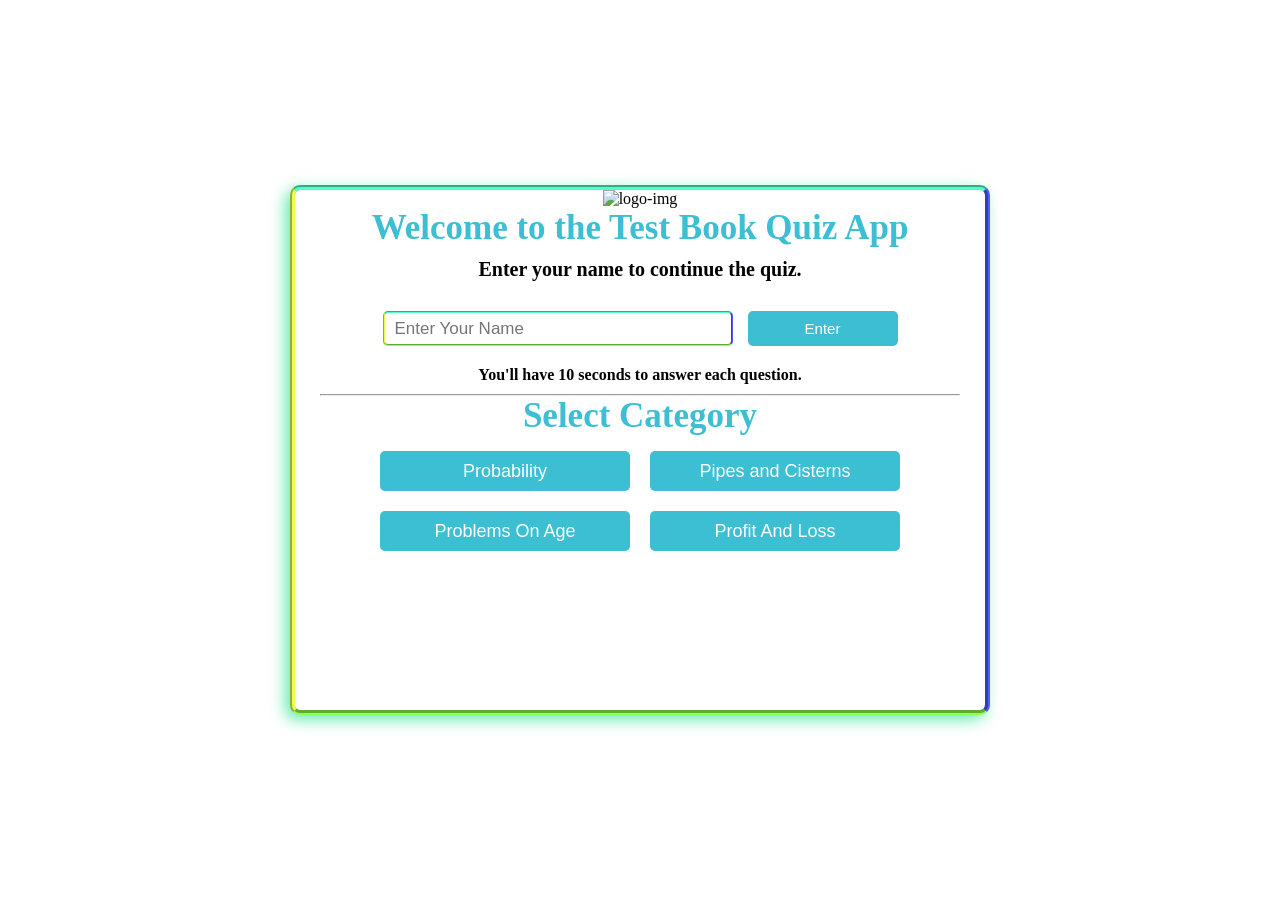
==== QuizApp using JS/index.html @ 61a05ff6 "initial commit" ====
<!DOCTYPE html>
<html lang="en">

<head>
  <meta charset="UTF-8" />
  <meta http-equiv="X-UA-Compatible" content="IE=edge" />
  <meta name="viewport" content="width=device-width, initial-scale=1.0" />
  <link rel="stylesheet" href="style.css" />
  <title>Quiz App</title>
</head>

<body>
  <!-- main  page creation -->
  <div class="mainPage">
    <div class="welcome_section">
      <div class="logo">
        <img src="https://softwarevital.com/wp-content/uploads/2020/07/testbook-logo-1024x1024.jpg" alt="logo-img" />
      </div>
      <div class="heading">
        <h2 class="heading_style">Welcome to the Test Book Quiz App</h2>
        <h3>Enter your name to continue the quiz.</h3>
      </div>
      <div class="user_info">
        <input type="text" class="input_value" name="value" required placeholder="Enter Your Name" autocomplete="off" />
        <button type="button" class="enter_btn" onclick="printname()"> Enter </button>
      </div>
      <div class="message_area">
        <h4>
          <div id="user_message"></div>
          You'll have 10 seconds to answer each question.
        </h4>
        <hr class="line" />
        <h2 class="heading_style">Select Category</h2>
      </div>
      <!-- category button  -->
      <div class="category_section">
        <div class="category_button">
          <button type="button" class="questionsCategory" data-category="probability"> Probability </button>
          <button type="button" class="questionsCategory" data-category="Pipes and Cisterns"> Pipes and Cisterns
          </button>
          <button type="button" class="questionsCategory" data-category="Problems On Age"> Problems On Age </button>
          <button type="button" class="questionsCategory" data-category="Profit And Loss"> Profit And Loss </button>
        </div>
      </div>
    </div>
  </div>
  <!-- main page end -->

  <!-- question box start -->
  <div class="question_box" id="question_page" hidden>
    <div id="wish">
      <h2>Give Your Best : <span id="wish_name" class="name"></span></h2>
    </div>
    <img id="inside_logo" src="https://softwarevital.com/wp-content/uploads/2020/07/testbook-logo-1024x1024.jpg"
      alt="logo-img" />
    <h1 class="selected_category"><span id="categoryName"></span></h1>
    <div class="score_timer">
      <div id="timer">0:00</div>
      <div id="score">Score:</div>
    </div>
    <fieldset>
      <legend class="question_count"></legend>
      <div class="questions"></div>
    </fieldset>
    <div class="answer_option" id="ds" show>
      <span type="button" class="option">1</span>
      <span type="button" class="option">2</span>
      <span type="button" class="option">3</span>
      <span type="button" class="option">4</span>
    </div>
    <div class="next_btn">
      <button type="button" id="next" class="next_question_btn"> Next Question </button>
      <button type="button" id="rsltbtn" class="see_result_btn" onclick="showResult()" hidden> See Your Result </button>
    </div>
  </div>
  <!--  question  box end-->

  <!--  result box start-->
  <div class="result_box">
    <div class="users_result">
      <h2>Quiz Result</h2>
      <p class="resultPage"> <span class="name" id="user_name">VVVV</span>Your Result Is : </p>
      <p class="resultPage"> Total Time Taken : <span style="font-weight: bold" id="total_time_taken"> </span> </p>
      <p class="resultPage"> Total Question : <span style="font-weight: bold" id="total_questions"> 10 </span> </p>
      <p class="resultPage"> Attempt : <span style="font-weight: bold" id="attempted_questions"> 10 </span> </p>
      <p class="resultPage"> Correct : <span style="font-weight: bold" id="correct_answers"> </span> </p>
      <p class="resultPage"> Wrong : <span style="font-weight: bold" id="wrong_answers"> </span> </p>
      <p class="resultPage"> Percentage : <span style="font-weight: bold" id="result_in_percent"> </span> </p>
    </div>
    <div class="last_btn">
      <button class="restart">Start Again</button>
      <button class="homePage">Go To Home</button>
    </div>
  </div>
  <!--  result box end-->

  <!-- Adding External Javascript -->
  <script src="allQuestion.js"></script>
  <script src="app.js"></script>
</body>

</html>
---- QuizApp using JS/style.css ----
/* Adding universal styles */
* {
  padding: 0;
  margin: 0;
  box-sizing: border-box;
}

/* defining predefine colors */
:root {
  --primary: #3dbfd3;
  --dark: #161616;
  --pure: #ffffff;
  --border: #00e1ff;
  --light: #bcbcbc;
}

/* add styles to body */
body {
  width: 100vw;
  height: 80vh;
  animation: color 9s infinite linear;
}

.welcome_section,
.question_box,
.result_box {
  position: absolute;
  top: 50%;
  left: 50%;
  transform: translate(-50%, -50%);
}

#inside_logo {
  width: 130px;
  height: 130px;
  background-size: cover;
  display: block;
  margin-left: auto;
  margin-right: auto;
}

#wish h2 {
  font-size: 20px;
  margin-top: 0px;
}

.question_box.activeQuestion,
.welcome_section.activeCategories,
.result_box.activeResult {
  z-index: 5;
  opacity: 1;
  display: flex;
}

/* add styles to categories box */
.welcome_section {
  width: 700px;
  height: 530px;
  display: flex;
  align-items: center;
  flex-direction: column;
  border-top: 5px groove #50ffc5;
  border-right: 5px groove #505eff;
  border-bottom: 5px groove #91ff50;
  border-left: 5px groove #e6ff50;
  box-shadow: -5px 5px 16px -1px rgba(19, 224, 138, 0.7);
  -webkit-box-shadow: -5px 5px 16px -1px rgba(19, 224, 138, 0.7);
  -moz-box-shadow: -5px 5px 16px -1px rgba(19, 224, 138, 0.7);
  border-radius: 10px;
  background: var(--pure);
}

.logo img {
  width: 150px;
  object-fit: cover;
}

.heading_style {
  color: var(--primary);
  text-align: center;
  font-size: 35px;
}

h3 {
  text-align: center;
  font-size: 20px;
  padding: 10px;
}

.user_info {
  display: flex;
  align-items: center;
}

/* style user name input */
.user_info input {
  width: 350px;
  height: 35px;
  border-top: 2px groove #50ffc5;
  border-right: 2px groove #505eff;
  border-bottom: 2px groove #91ff50;
  border-left: 2px groove #e6ff50;
  margin: 20px 0px;
  border-radius: 5px;
  padding-left: 10px;
  font-size: 17px;
}

.enter_btn {
  width: 150px;
  height: 35px;
  border: none;
  color: white;
  background-color: var(--primary);
  border-radius: 5px;
  margin-left: 15px;
  font-size: 15px;
}

.enter_btn:hover {
  cursor: pointer;
  width: 150px;
  background-color: var(--pure);
  border: 1px solid var(--border);
  color: var(--primary);
  transition: all.3s ease;
}

h4 {
  margin-bottom: 10px;
  text-align: center;
}

#user_message {
  text-align: center;
  font-size: 20px;
  color: var(--primary);
  font-weight: bold;
  animation-name: bold_font;
  animation-iteration-count: infinite;
  animation-duration: 10s;
}

#wish_name {
  font-size: 20px;
  color: var(--primary);
  font-weight: bold;
  animation-name: bold_font;
  animation-iteration-count: infinite;
  animation-duration: 10s;
}

.line {
  width: 50vw;
  color: var(--dark);
}

.category_button {
  display: grid;
  grid-template-columns: 1fr 1fr;
  justify-content: space-evenly;
  gap: 20px;
  margin-top: 15px;
}

.category_button button {
  width: 250px;
  height: 40px;
  border-radius: 5px;
  text-align: center;
  font-size: 18px;
  padding: 5px;
  border: none;
  background-color: var(--primary);
  color: var(--pure);
}

.category_button button:hover {
  cursor: pointer;
  width: 250px;
  border: 2px solid var(--primary);
  background-color: var(--pure);
  color: var(--primary);
  transition: all.3s ease;
}

/* style main quiz box */
.question_box {
  width: 55vw;
  height: 95vh;
  padding: 30px;
  border-top: 5px groove #50ffc5;
  border-right: 5px groove #505eff;
  border-bottom: 5px groove #91ff50;
  border-left: 5px groove #e6ff50;
  box-shadow: -5px 5px 16px -1px rgba(19, 224, 138, 0.7);
  -webkit-box-shadow: -5px 5px 16px -1px rgba(19, 224, 138, 0.7);
  -moz-box-shadow: -5px 5px 16px -1px rgba(19, 224, 138, 0.7);
  border-radius: 10px;
  background-color: var(--pure);
  z-index: 1;
}

.selected_category {
  text-align: center;
  border-bottom: 1px solid var(--dark);
  color: var(--primary);
  padding-bottom: 5px;
  text-transform: capitalize;
}

.score_timer {
  display: flex;
  justify-content: space-between;
  margin-top: 10px;

}

#timer {
  border: 2px solid var(--primary);
  padding: 5px;
  border-radius: 50%;
  font-size: 20px;
}

#score {
  font-size: 20px;
}

legend {
  padding: 10px;
  border: 2px solid var(--border);
  border-radius: 30px;
  color: var(--primary);
}

fieldset {
  padding: 10px;
  text-align: center;
  border-radius: 7px;
  font-size: 18px;
}

.answer_option {
  display: grid;
  grid-template-columns: 1fr 1fr;
  gap: 15px;
  margin-top: 20px;
}

.answer_option span {
  padding: 5px;
  border-radius: 15px;
  border: 2px solid var(--primary);
  background-color: var(--pure);
  color: var(--primary);
  text-align: center;
}

.answer_option span:hover {

  background-color: var(--primary);
  color: var(--pure);
  border: 2px solid var(--primary);
  transition: all.3s ease;
}

/*Start color answer */
.option.incorrect {
  background-color: red;
  color: var(--pure);
}

.option.incorrect:hover {
  background-color: red;
  color: var(--pure);
  cursor: pointer;
}

.option.correct {
  background-color: green;
  color: var(--pure);
  cursor: pointer;
}

.option.correct:hover {
  background-color: green;
  color: var(--pure);
}

.next_btn {
  display: flex;
  justify-content: center;
  margin: 10px;
  min-height: 70px;
}

.submit_btn {
  display: flex;
  justify-content: center;
  margin: 10px;
  min-height: 70px;
}

#next {
  width: 120px;
  height: 35px;
  font-size: 15px;
  border-radius: 20px;
  text-align: center;
  color: var(--pure);
  background-color: var(--primary);
  border: none;

}

.see_result_btn {
  width: 160px;
  height: 35px;
  font-size: 15px;
  border-radius: 20px;
  text-align: center;
  color: var(--pure);
  background-color: indigo;
  border: none;
}

#next:hover {
  background-color: white;
  border: 1px solid var(--primary);
  color: var(--primary);
  transition: all.3s ease;
}

.see_result_btn:hover {
  background-color: white;
  border: 1px solid var(--primary);
  color: green;
  transition: all.3s ease;
}

/*  style result box */
.result_box {
  display: flex;
  flex-direction: column;
  width: 55vw;
  height: 95vh;
  border: 3px solid var(--light);
  border-radius: 10px;
  padding-top: 2rem;
  padding-left: 3rem;
  text-align: center;
  box-shadow: 0px 2px 2px 2px rgba(0, 0, 0, 0.5);
  opacity: 0;
  background-color: var(--pure);
}

h2 {
  color: black;
  font-size: 30px;
}

.name {
  color: black;
  font-weight: bold;
  font-size: 25px;
}

.resultPage {
  margin-top: 13px;
  font-size: 25px;
}

last_btn .last_btn {
  display: flex;
  justify-content: space-evenly;
  align-items: flex-end;
  margin: 25px 0px;
}

.last_btn button {
  background-color: var(--primary);
  color: var(--pure);
  width: 150px;
  height: 35px;
  border-radius: 25px;
  border: none;
  font-weight: bold;
}

.last_btn button:hover {
  background-color: var(--pure);
  border: 3px solid var(--border);
  color: var(--primary);
  transition: all.3s ease;
}

/* Add the media queries for responsive design */
@media screen and (max-width: 600px) {
  .mainPage {
    width: 96vw;
    height: 78vh;
  }
}

@media screen and (max-width: 600px) {
  .welcome_section {
    width: 400px;
    height: 730px;
  }

  .user_info {
    display: flex;
    flex-direction: column;
  }

  .category_button {
    display: grid;
    grid-template-columns: 1fr;
  }
}

@media screen and (max-width: 600px) {
  .result_box {
    width: 96vw;
    height: 70vh;
  }

  .last_btn button {
    margin: 0px 20px;
  }
}

/* add keyframe animation to users name */
@keyframes bold_font {
  0% {
    font-weight: 100;
  }

  50% {
    text-shadow: 1px 1px rgb(44, 82, 97);
    font-weight: 300;
  }

  85% {
    font-weight: 700;
  }

  100% {
    text-shadow: 1px 1px rgb(36, 101, 126);
    font-weight: 900;
  }
}

@keyframes color {
  0% {
    background: #33CCCC;
  }

  20% {
    background: #33CC36;
  }

  40% {
    background: #B8CC33;
  }

  60% {
    background: #fc007e;
  }

  80% {
    background: #33CC36;
  }

  100% {
    background: #33CCCC;
  }
}
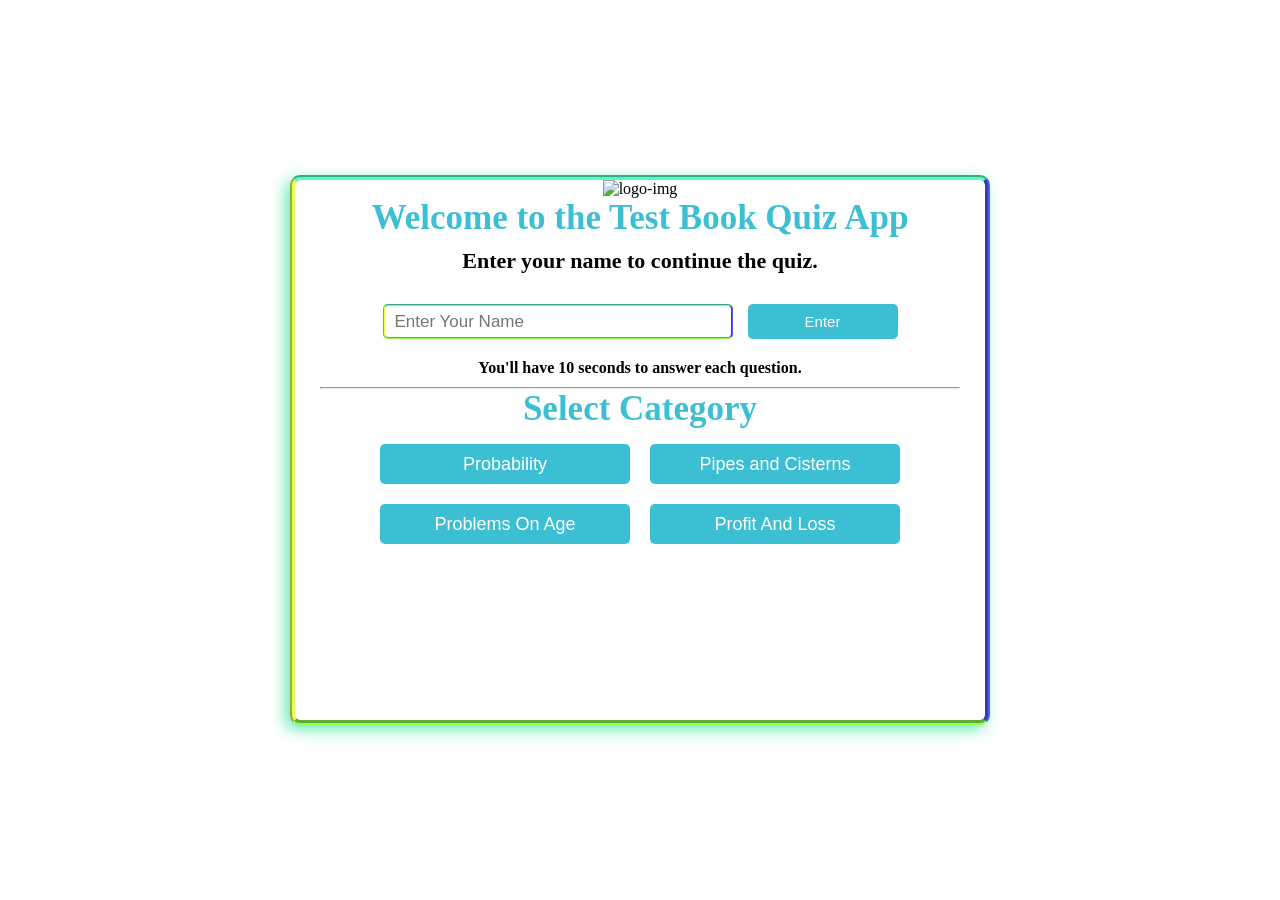
==== commit 72f74e97: "final submit" ====
--- a/QuizApp using JS/index.html
+++ b/QuizApp using JS/index.html
@@ -11,8 +11,8 @@
 
 <body>
   <!-- main  page creation -->
-  <div class="mainPage">
-    <div class="welcome_section">
+  <div id="mainPage">
+    <div id="welcome_section">
       <div class="logo">
         <img src="https://softwarevital.com/wp-content/uploads/2020/07/testbook-logo-1024x1024.jpg" alt="logo-img" />
       </div>
@@ -45,9 +45,8 @@
     </div>
   </div>
   <!-- main page end -->
-
   <!-- question box start -->
-  <div class="question_box" id="question_page" hidden>
+  <div id="question_box">
     <div id="wish">
       <h2>Give Your Best : <span id="wish_name" class="name"></span></h2>
     </div>
@@ -62,7 +61,7 @@
       <legend class="question_count"></legend>
       <div class="questions"></div>
     </fieldset>
-    <div class="answer_option" id="ds" show>
+    <div class="answer_option">
       <span type="button" class="option">1</span>
       <span type="button" class="option">2</span>
       <span type="button" class="option">3</span>
@@ -70,22 +69,21 @@
     </div>
     <div class="next_btn">
       <button type="button" id="next" class="next_question_btn"> Next Question </button>
-      <button type="button" id="rsltbtn" class="see_result_btn" onclick="showResult()" hidden> See Your Result </button>
+      <button type="button" id="rsltbtn" class="see_result_btn" onclick="showResult()"> See Your Result </button>
     </div>
   </div>
   <!--  question  box end-->
-
   <!--  result box start-->
-  <div class="result_box">
+  <div id="result_box">
     <div class="users_result">
       <h2>Quiz Result</h2>
-      <p class="resultPage"> <span class="name" id="user_name">VVVV</span>Your Result Is : </p>
-      <p class="resultPage"> Total Time Taken : <span style="font-weight: bold" id="total_time_taken"> </span> </p>
-      <p class="resultPage"> Total Question : <span style="font-weight: bold" id="total_questions"> 10 </span> </p>
-      <p class="resultPage"> Attempt : <span style="font-weight: bold" id="attempted_questions"> 10 </span> </p>
-      <p class="resultPage"> Correct : <span style="font-weight: bold" id="correct_answers"> </span> </p>
-      <p class="resultPage"> Wrong : <span style="font-weight: bold" id="wrong_answers"> </span> </p>
-      <p class="resultPage"> Percentage : <span style="font-weight: bold" id="result_in_percent"> </span> </p>
+      <p class="resultPage"> <span class="name" id="user_name">user name shows here</span>Your Result Is : </p>
+      <p class="resultPage" id="total_time_taken"> </p>
+      <p class="resultPage" id="total_questions"> Total Question : 10 </p>
+      <p class="resultPage" id="attempted_questions"> Attempt : 10 </p>
+      <p class="resultPage" id="correct_answers"></p>
+      <p class="resultPage" id="wrong_answers"></p>
+      <p class="resultPage" id="result_in_percent"></p>
     </div>
     <div class="last_btn">
       <button class="restart">Start Again</button>
@@ -93,7 +91,6 @@
     </div>
   </div>
   <!--  result box end-->
-
   <!-- Adding External Javascript -->
   <script src="allQuestion.js"></script>
   <script src="app.js"></script>
--- a/QuizApp using JS/style.css
+++ b/QuizApp using JS/style.css
@@ -16,14 +16,12 @@
 
 /* add styles to body */
 body {
-  width: 100vw;
-  height: 80vh;
   animation: color 9s infinite linear;
 }
 
-.welcome_section,
-.question_box,
-.result_box {
+#welcome_section,
+#question_box,
+#result_box {
   position: absolute;
   top: 50%;
   left: 50%;
@@ -44,18 +42,10 @@
   margin-top: 0px;
 }
 
-.question_box.activeQuestion,
-.welcome_section.activeCategories,
-.result_box.activeResult {
-  z-index: 5;
-  opacity: 1;
-  display: flex;
-}
-
 /* add styles to categories box */
-.welcome_section {
+#welcome_section {
   width: 700px;
-  height: 530px;
+  height: 550px;
   display: flex;
   align-items: center;
   flex-direction: column;
@@ -81,9 +71,9 @@
   font-size: 35px;
 }
 
-h3 {
-  text-align: center;
-  font-size: 20px;
+.heading h3 {
+  text-align: center;
+  font-size: 22px;
   padding: 10px;
 }
 
@@ -185,7 +175,8 @@
 }
 
 /* style main quiz box */
-.question_box {
+#question_box {
+  display: none;
   width: 55vw;
   height: 95vh;
   padding: 30px;
@@ -198,7 +189,6 @@
   -moz-box-shadow: -5px 5px 16px -1px rgba(19, 224, 138, 0.7);
   border-radius: 10px;
   background-color: var(--pure);
-  z-index: 1;
 }
 
 .selected_category {
@@ -258,11 +248,15 @@
 }
 
 .answer_option span:hover {
-
+  cursor: pointer;
   background-color: var(--primary);
   color: var(--pure);
   border: 2px solid var(--primary);
   transition: all.3s ease;
+}
+
+.disabled {
+  pointer-events: none;
 }
 
 /*Start color answer */
@@ -311,6 +305,7 @@
   color: var(--pure);
   background-color: var(--primary);
   border: none;
+  display: none;
 
 }
 
@@ -323,6 +318,7 @@
   color: var(--pure);
   background-color: indigo;
   border: none;
+  display: none;
 }
 
 #next:hover {
@@ -330,6 +326,7 @@
   border: 1px solid var(--primary);
   color: var(--primary);
   transition: all.3s ease;
+  cursor: pointer;
 }
 
 .see_result_btn:hover {
@@ -337,26 +334,34 @@
   border: 1px solid var(--primary);
   color: green;
   transition: all.3s ease;
+  cursor: pointer;
 }
 
 /*  style result box */
-.result_box {
+#result_box {
   display: flex;
   flex-direction: column;
-  width: 55vw;
-  height: 95vh;
-  border: 3px solid var(--light);
+  width: 50%;
+  height: 80%;
+  display: none;
+  border-top: 5px groove #50ffc5;
+  border-right: 5px groove #505eff;
+  border-bottom: 5px groove #91ff50;
+  border-left: 5px groove #e6ff50;
   border-radius: 10px;
-  padding-top: 2rem;
-  padding-left: 3rem;
+  padding-top: 30px;
   text-align: center;
   box-shadow: 0px 2px 2px 2px rgba(0, 0, 0, 0.5);
-  opacity: 0;
-  background-color: var(--pure);
-}
-
-h2 {
-  color: black;
+  background-color: var(--pure);
+}
+
+#result_box .users_result span {
+  font-style: italic;
+  color: blue;
+}
+
+#result_box .users_result h2 {
+  color: rgb(255, 0, 0);
   font-size: 30px;
 }
 
@@ -386,6 +391,7 @@
   border-radius: 25px;
   border: none;
   font-weight: bold;
+  margin: 10px;
 }
 
 .last_btn button:hover {
@@ -393,41 +399,55 @@
   border: 3px solid var(--border);
   color: var(--primary);
   transition: all.3s ease;
+  cursor: pointer;
 }
 
 /* Add the media queries for responsive design */
-@media screen and (max-width: 600px) {
-  .mainPage {
-    width: 96vw;
-    height: 78vh;
-  }
-}
-
-@media screen and (max-width: 600px) {
-  .welcome_section {
-    width: 400px;
-    height: 730px;
-  }
-
-  .user_info {
-    display: flex;
-    flex-direction: column;
-  }
-
-  .category_button {
-    display: grid;
-    grid-template-columns: 1fr;
-  }
-}
-
-@media screen and (max-width: 600px) {
-  .result_box {
-    width: 96vw;
-    height: 70vh;
-  }
-
-  .last_btn button {
-    margin: 0px 20px;
+@media screen and (max-width: 700px) {
+  #welcome_section {
+    width: 500px;
+  }
+
+  .user_info input {
+    width: 200px;
+  }
+
+  .category_button button {
+    width: 150px;
+    height: 45px;
+  }
+
+  .heading_style {
+    font-size: 15px;
+  }
+
+  .heading h3 {
+    font-size: 12px;
+  }
+}
+
+@media screen and (max-width: 500px) {
+  #welcome_section {
+    width: 350px;
+  }
+
+  .user_info input {
+    width: 150px;
+  }
+
+  .category_button button {
+    width: 100px;
+    height: 55px;
+  }
+
+  #question_box img {
+    display: none;
+
+  }
+
+  #question_box {
+    margin: 0;
+    padding: 0;
   }
 }
 
